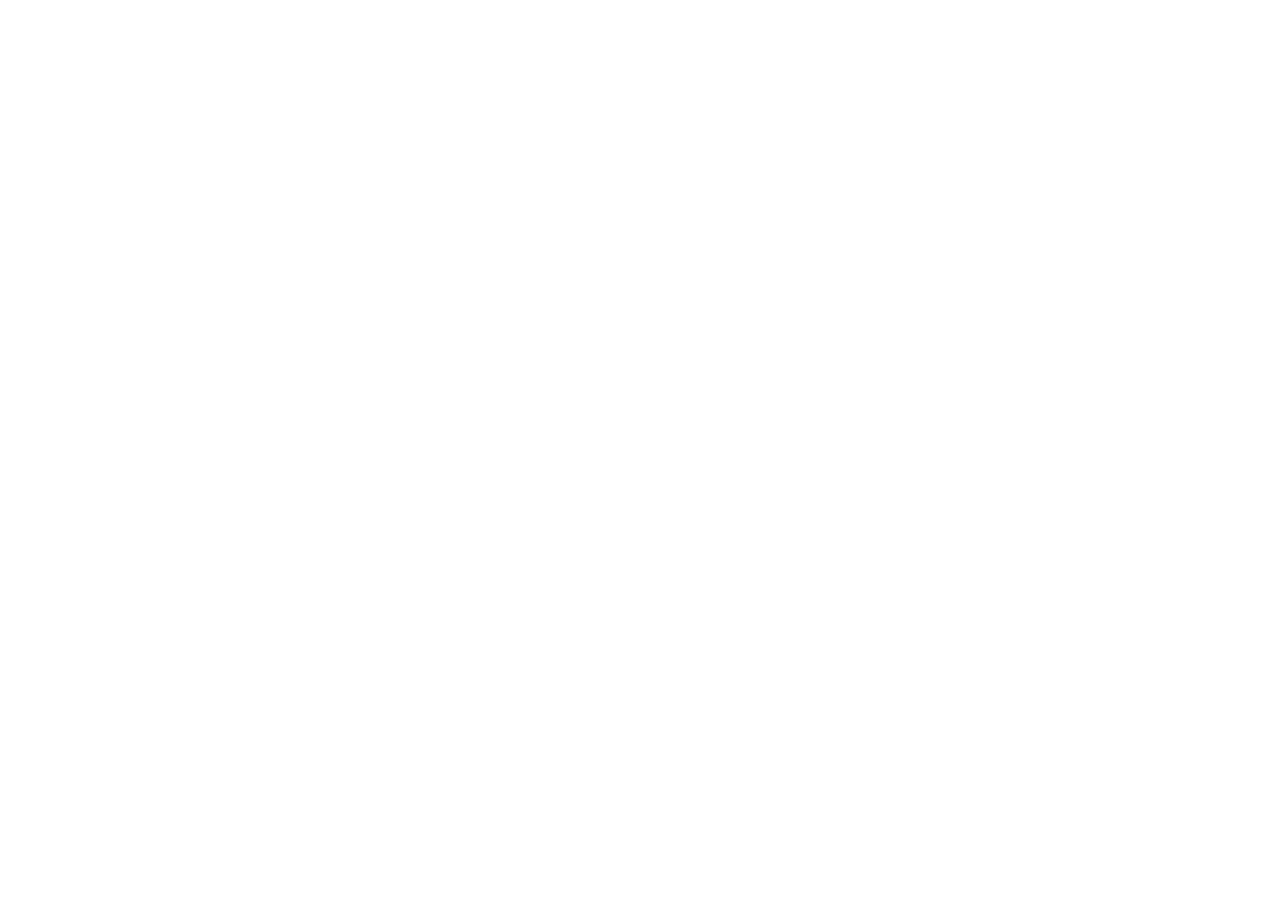
==== index.html @ cff994fb "Create index.html" ====
<!DOCTYPE html>
<html lang="en">
<head>
    <meta charset="UTF-8">
    <meta name="viewport" content="width=device-width, initial-scale=1.0">
    <title>Document</title>
</head>
<body>
    
</body>
</html>
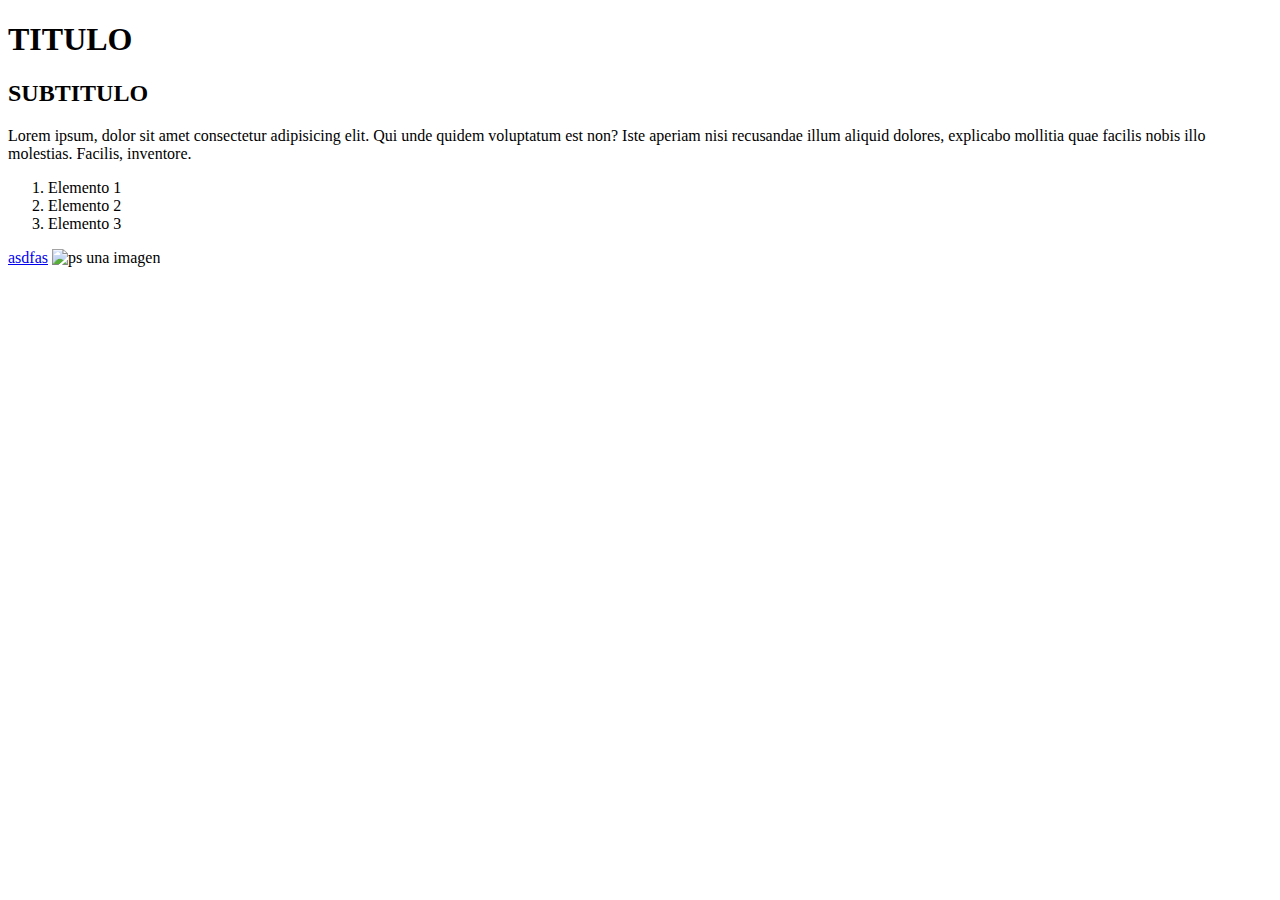
==== commit b372c714: "update" ====
--- a/index.html
+++ b/index.html
@@ -1,11 +1,24 @@
 <!DOCTYPE html>
 <html lang="en">
 <head>
-    <meta charset="UTF-8">
-    <meta name="viewport" content="width=device-width, initial-scale=1.0">
     <title>Document</title>
 </head>
 <body>
-    
+    <h1>TITULO</h1>
+    <h2>SUBTITULO</h2>
+    <p>
+        Lorem ipsum, dolor sit amet consectetur adipisicing elit. Qui unde quidem voluptatum est non? Iste aperiam nisi recusandae illum aliquid dolores, explicabo mollitia quae facilis nobis illo molestias. Facilis, inventore.
+    </p>
+    <ol>
+        <li>Elemento 1</li>
+        <li>Elemento 2</li>
+        <li>Elemento 3</li>
+    </ol>
+    <a href="https://www.youtube.com" target="_blank" title="YouTube">asdfas</a>
+    <img src="" alt="ps una imagen">
 </body>
-</html>+</html>
+
+
+
+
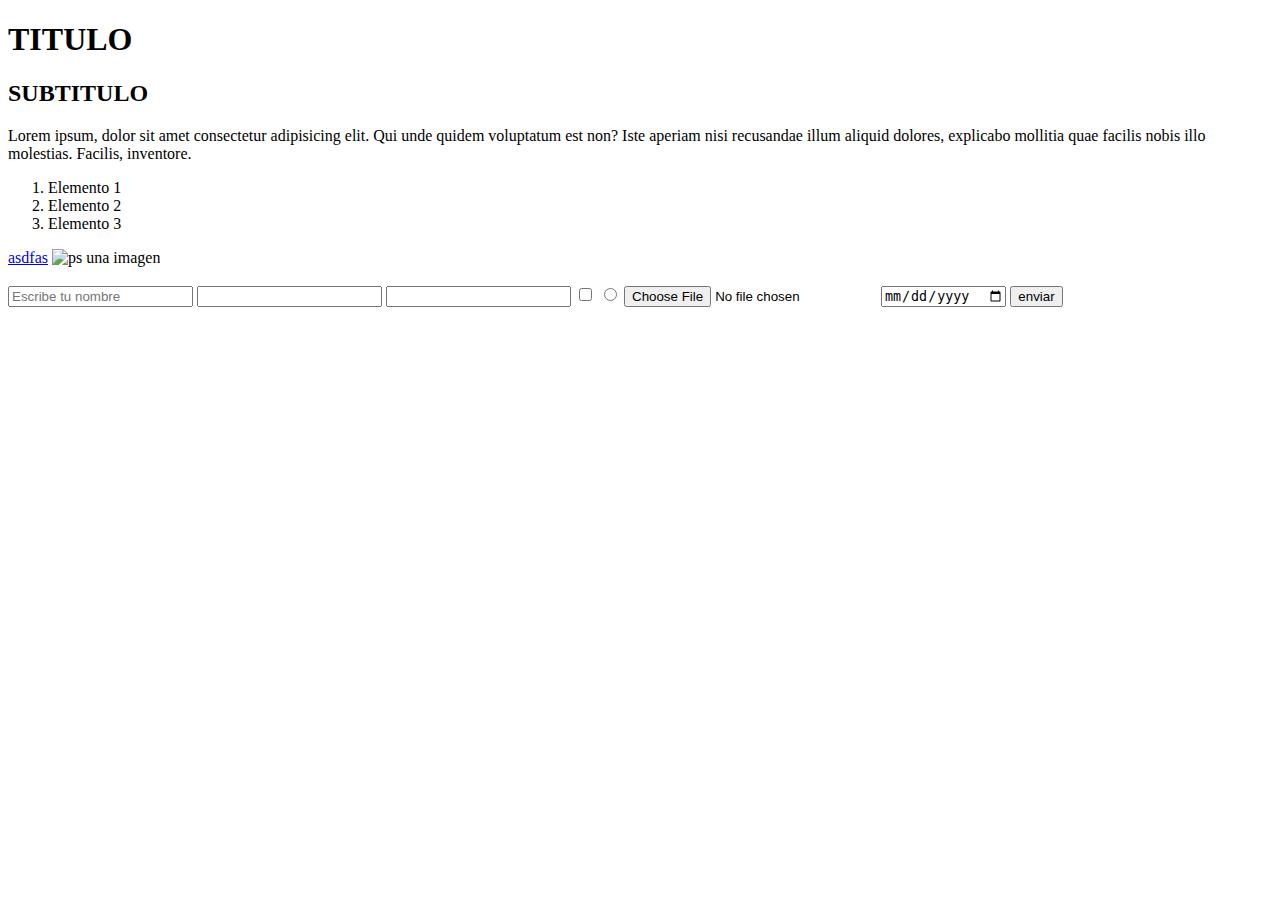
==== commit 28ee0479: "update" ====
--- a/index.html
+++ b/index.html
@@ -16,6 +16,17 @@
     </ol>
     <a href="https://www.youtube.com" target="_blank" title="YouTube">asdfas</a>
     <img src="" alt="ps una imagen">
+    <br><br>
+    <form action="">
+        <input type="text" required minlength="3" name="username" placeholder="Escribe tu nombre">
+        <input type="email" name="" id="">
+        <input type="password" name="" id="">
+        <input type="checkbox" name="" id="">
+        <input type="radio" name="" id="">
+        <input type="file" name="" id="">
+        <input type="date" name="" id="">
+        <input type="submit" value="enviar">
+    </form>
 </body>
 </html>
 
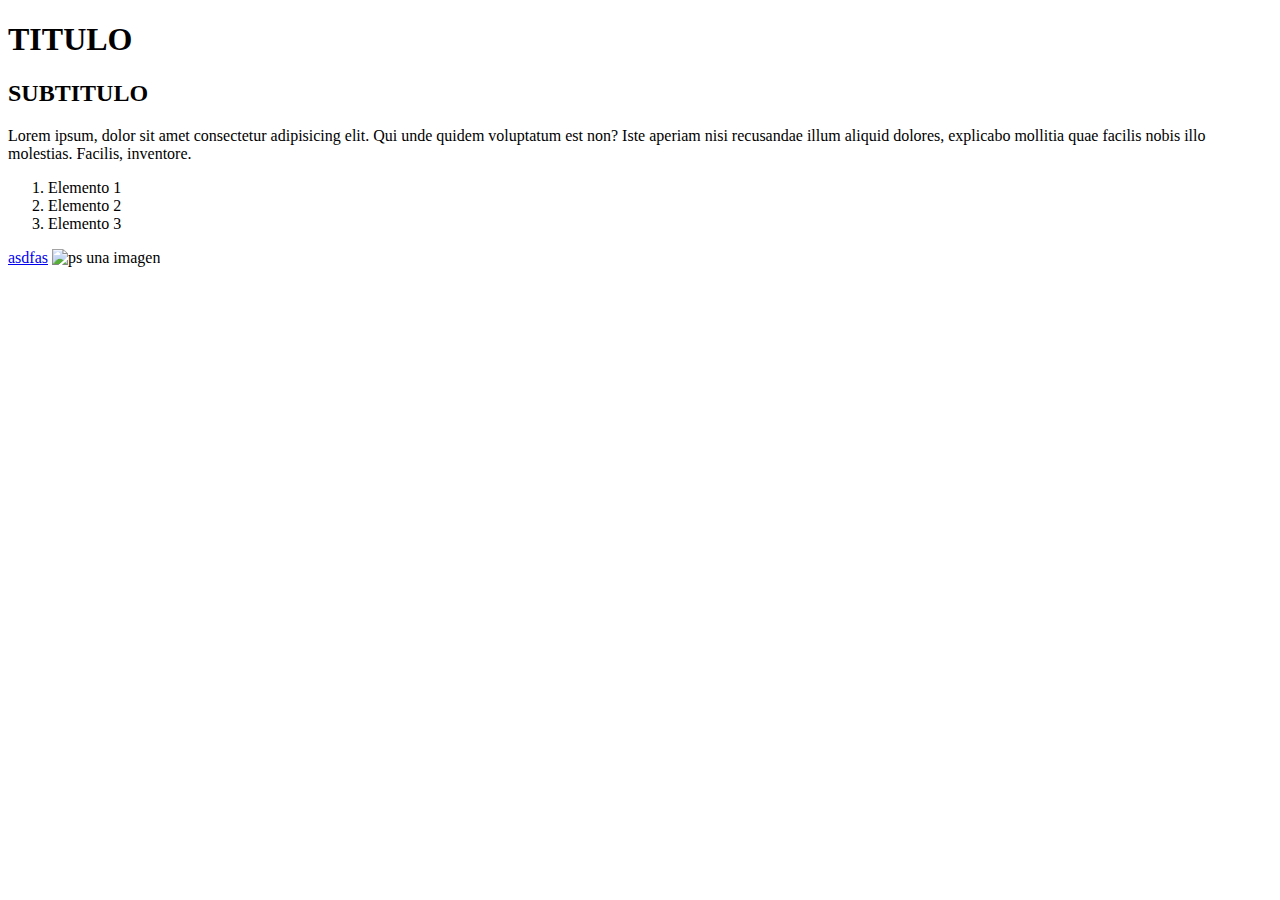
==== commit 0d07eda1: "up" ====
--- a/index.html
+++ b/index.html
@@ -1,32 +1,28 @@
 <!DOCTYPE html>
 <html lang="en">
+
+
+
 <head>
     <title>Document</title>
 </head>
 <body>
     <h1>TITULO</h1>
     <h2>SUBTITULO</h2>
+
     <p>
+
         Lorem ipsum, dolor sit amet consectetur adipisicing elit. Qui unde quidem voluptatum est non? Iste aperiam nisi recusandae illum aliquid dolores, explicabo mollitia quae facilis nobis illo molestias. Facilis, inventore.
     </p>
+
     <ol>
         <li>Elemento 1</li>
         <li>Elemento 2</li>
         <li>Elemento 3</li>
     </ol>
+    
     <a href="https://www.youtube.com" target="_blank" title="YouTube">asdfas</a>
     <img src="" alt="ps una imagen">
-    <br><br>
-    <form action="">
-        <input type="text" required minlength="3" name="username" placeholder="Escribe tu nombre">
-        <input type="email" name="" id="">
-        <input type="password" name="" id="">
-        <input type="checkbox" name="" id="">
-        <input type="radio" name="" id="">
-        <input type="file" name="" id="">
-        <input type="date" name="" id="">
-        <input type="submit" value="enviar">
-    </form>
 </body>
 </html>
 
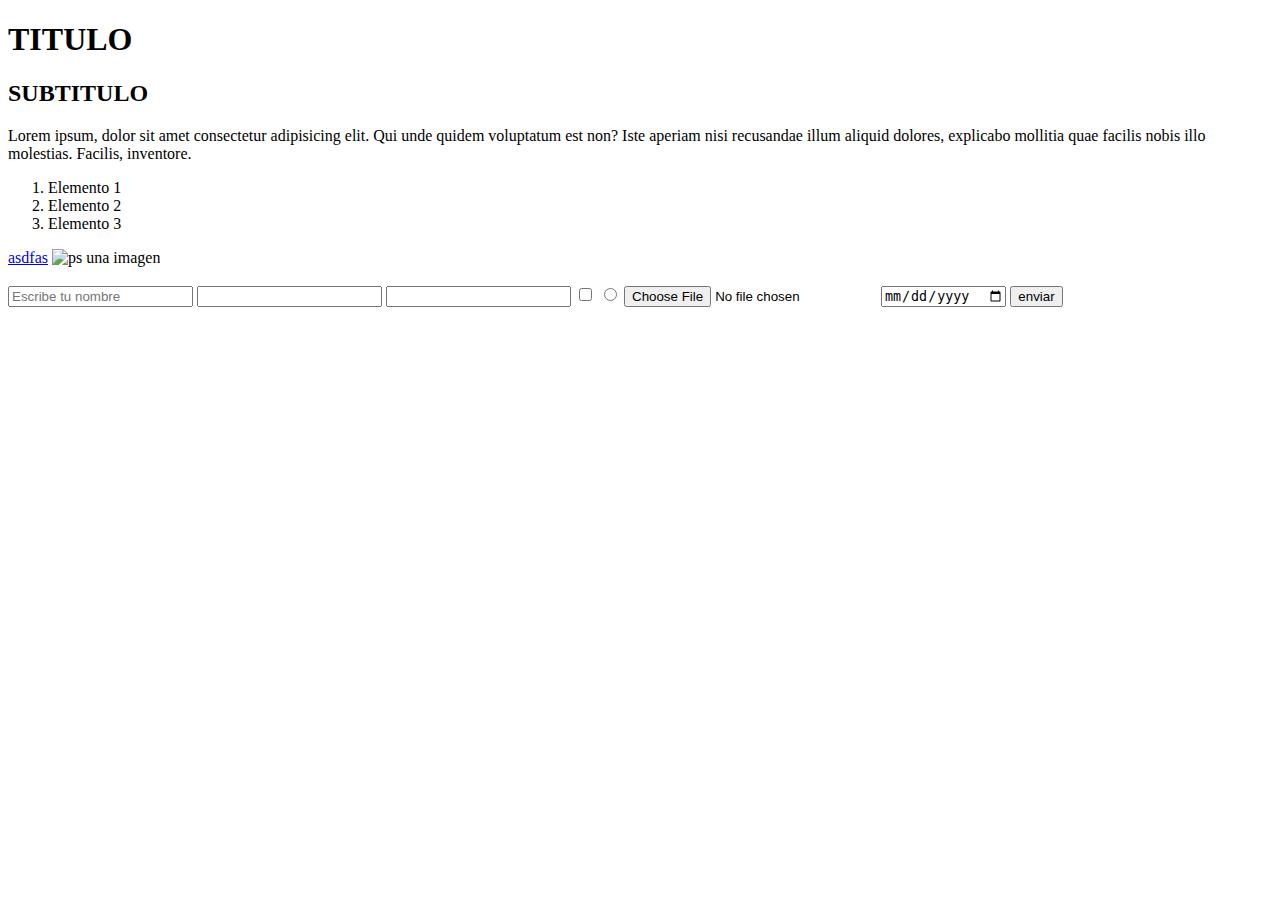
==== commit dfce1790: "Merge branch 'main' of https://github.com/Lferd10/Prueba" ====
--- a/index.html
+++ b/index.html
@@ -23,6 +23,17 @@
     
     <a href="https://www.youtube.com" target="_blank" title="YouTube">asdfas</a>
     <img src="" alt="ps una imagen">
+    <br><br>
+    <form action="">
+        <input type="text" required minlength="3" name="username" placeholder="Escribe tu nombre">
+        <input type="email" name="" id="">
+        <input type="password" name="" id="">
+        <input type="checkbox" name="" id="">
+        <input type="radio" name="" id="">
+        <input type="file" name="" id="">
+        <input type="date" name="" id="">
+        <input type="submit" value="enviar">
+    </form>
 </body>
 </html>
 
